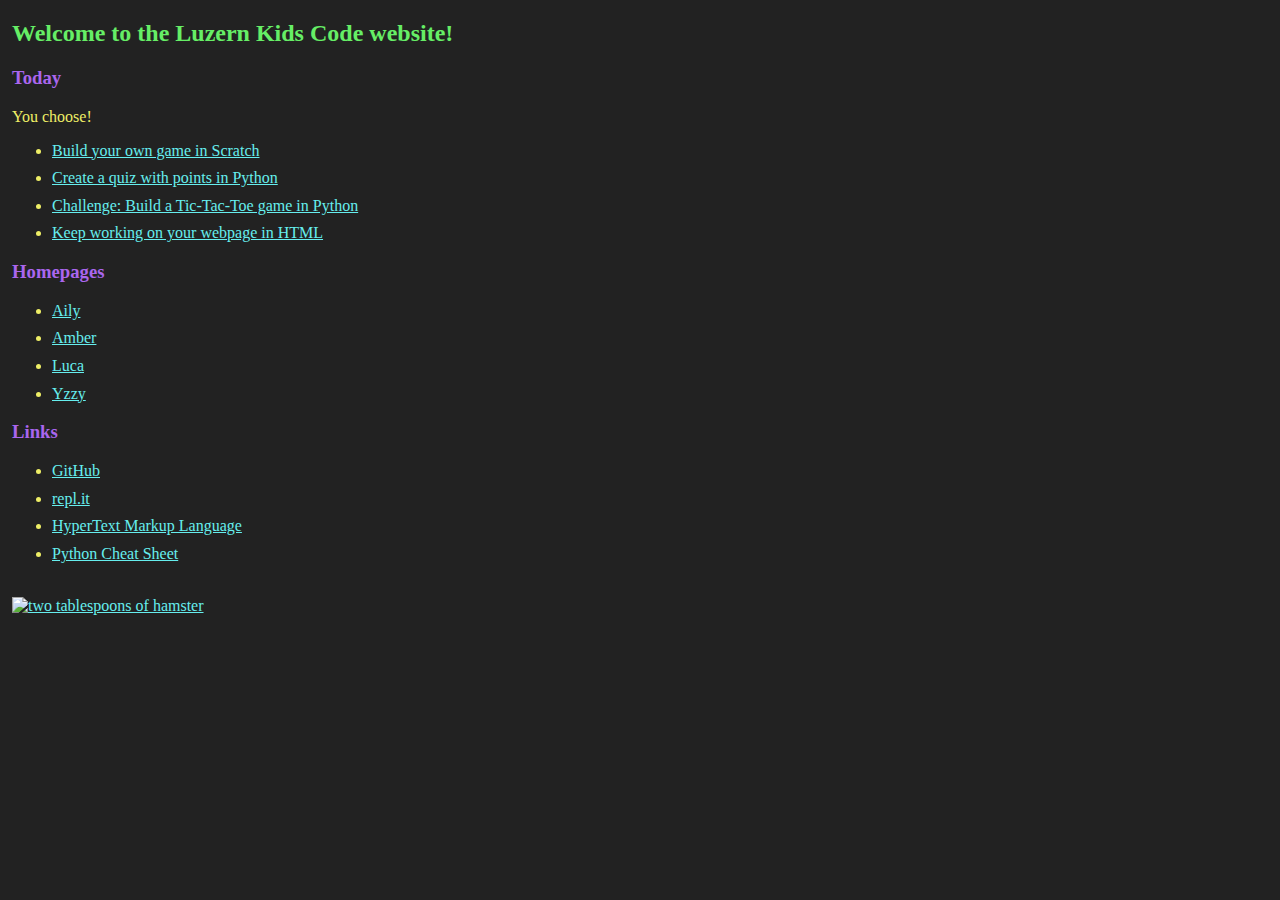
==== index.html @ f4f54a7f "Added link to scratch tutorials" ====
<!DOCTYPE html>
<html>
<head>

<meta http-equiv="content-type" content="text/html; charset=windows-1252">
<title>Luzern Kids Code</title>
<link rel="stylesheet" type="text/css" href="style.css">

</head>
<body>

<h2>Welcome to the Luzern Kids Code website!</h2>

<h3>Today</h3>

You choose! 
<ul>
  <li><a href="https://scratch.mit.edu/projects/editor/?tutorial=all">Build your own game in Scratch</a></li>
  <li><a href="coding_challenges/quizzes.html">Create a quiz with points in Python</a></li>
  <li><a href="coding_challenges/tictactoe.html">Challenge: Build a Tic-Tac-Toe game in Python</a></li>
  <li><a href="reference/html.html">Keep working on your webpage in HTML</a></li>
</ul>

<h3>Homepages</h3>
<ul>
  <li><a href="homepages/aily.html">Aily</a></li>
  <li><a href="homepages/amber.html">Amber</a></li>
  <li><a href="homepages/luca.html">Luca</a></li>
  <li><a href="homepages/yzzy.html">Yzzy</a></li>
</ul>

<h3>Links</h3>
<ul>
  <li><a href="https://github.com/" target="_blank">GitHub</a></li>
  <li><a href="https://repl.it/languages/python" target="_blank">repl.it</a></li>
  <li><a href="reference/html.html">HyperText Markup Language</a></li>
  <li><a href="reference/cheat_sheet.html">Python Cheat Sheet</a></li>
</ul>



<br>
<a href="https://watertowngwc.org/img/hamster.jpg" target="_blank"><img src="https://watertowngwc.org/img/hamster.jpg" title="two tablespoons of hamster" style="width:342px;"></a>

</body>
</html>
---- style.css ----
body    { background: #222; color: #ee6; margin-left: 12px; margin-right: 12px;}
li      { color: #ee6 }
a       { color: #6ee }
h1, h2  { color: #6e6 }
h3      { color: #a6e }
h4      { color: #6e6 }
h5      { color: #ff751a }
li      { margin-bottom: 0.6em; }
code    { color: #a6e }
em      { color: #f26; }
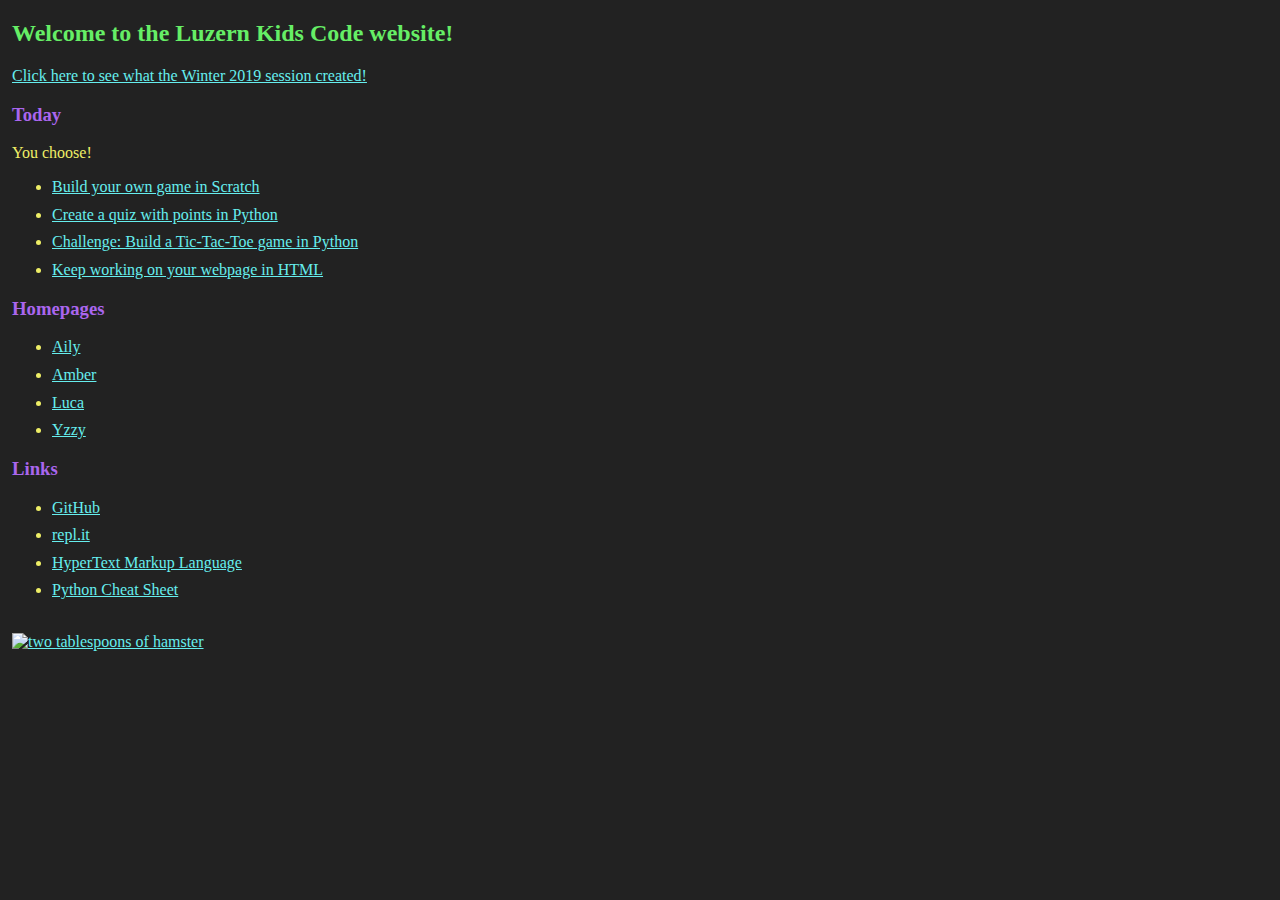
==== commit b6d2ae95: "Update index.html" ====
--- a/index.html
+++ b/index.html
@@ -11,6 +11,8 @@
 
 <h2>Welcome to the Luzern Kids Code website!</h2>
 
+  <a href="winter_2019.html">Click here to see what the Winter 2019 session created!</a>
+  
 <h3>Today</h3>
 
 You choose! 
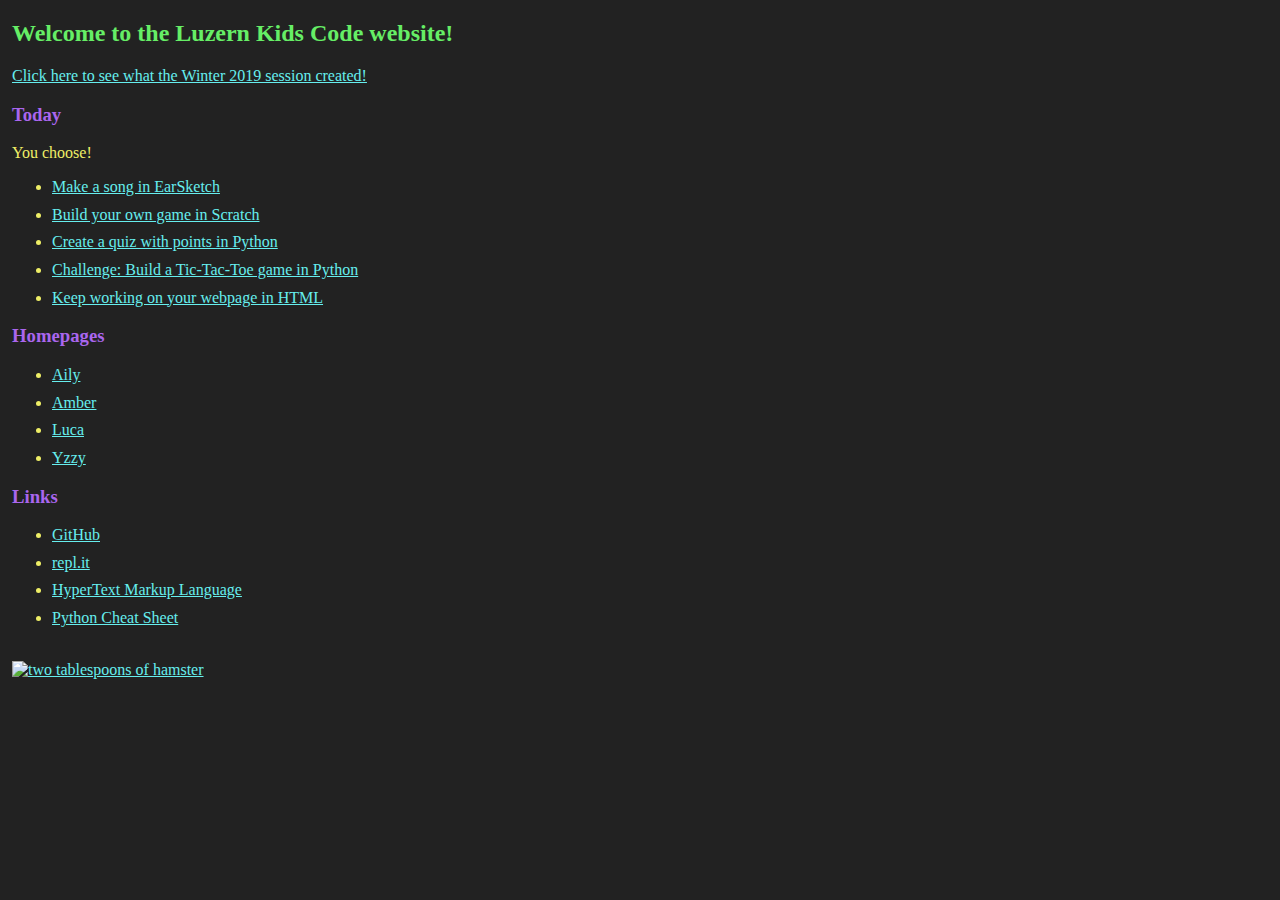
==== commit db6bb8aa: "Update index.html" ====
--- a/index.html
+++ b/index.html
@@ -17,6 +17,7 @@
 
 You choose! 
 <ul>
+  <li><a href="https://earsketch.gatech.edu/earsketch2">Make a song in EarSketch</a></li>
   <li><a href="https://scratch.mit.edu/projects/editor/?tutorial=all">Build your own game in Scratch</a></li>
   <li><a href="coding_challenges/quizzes.html">Create a quiz with points in Python</a></li>
   <li><a href="coding_challenges/tictactoe.html">Challenge: Build a Tic-Tac-Toe game in Python</a></li>
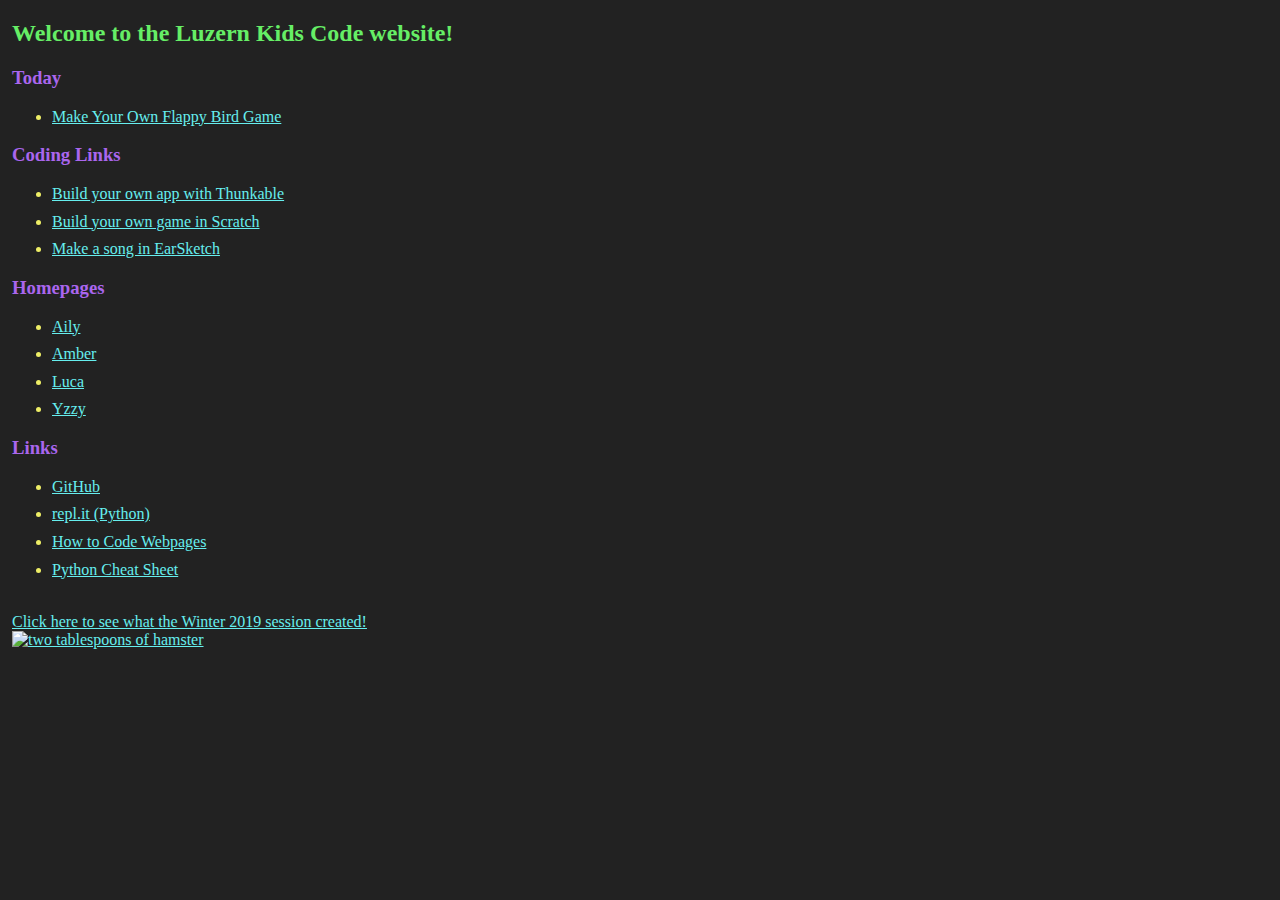
==== commit 68d7c1dc: "update for spring session 0" ====
--- a/index.html
+++ b/index.html
@@ -10,18 +10,20 @@
 <body>
 
 <h2>Welcome to the Luzern Kids Code website!</h2>
-
-  <a href="winter_2019.html">Click here to see what the Winter 2019 session created!</a>
   
 <h3>Today</h3>
-
-You choose! 
 <ul>
+  <li><a href="https://studio.code.org/flappy/1">Make Your Own Flappy Bird Game</a></li>
+</ul>
+  
+<h3>Coding Links</h3> 
+<ul>
+  <li><a href="https://thunkable.com/#/">Build your own app with Thunkable</a></li>
+  <li><a href="https://scratch.mit.edu/projects/editor/?tutorial=all">Build your own game in Scratch</a></li>
   <li><a href="https://earsketch.gatech.edu/earsketch2">Make a song in EarSketch</a></li>
-  <li><a href="https://scratch.mit.edu/projects/editor/?tutorial=all">Build your own game in Scratch</a></li>
-  <li><a href="coding_challenges/quizzes.html">Create a quiz with points in Python</a></li>
+<!--   <li><a href="coding_challenges/quizzes.html">Create a quiz with points in Python</a></li>
   <li><a href="coding_challenges/tictactoe.html">Challenge: Build a Tic-Tac-Toe game in Python</a></li>
-  <li><a href="reference/html.html">Keep working on your webpage in HTML</a></li>
+  <li><a href="reference/html.html">Keep working on your webpage in HTML</a></li> -->
 </ul>
 
 <h3>Homepages</h3>
@@ -35,10 +37,13 @@
 <h3>Links</h3>
 <ul>
   <li><a href="https://github.com/" target="_blank">GitHub</a></li>
-  <li><a href="https://repl.it/languages/python" target="_blank">repl.it</a></li>
-  <li><a href="reference/html.html">HyperText Markup Language</a></li>
+  <li><a href="https://repl.it/languages/python" target="_blank">repl.it (Python)</a></li>
+  <li><a href="reference/html.html">How to Code Webpages</a></li>
   <li><a href="reference/cheat_sheet.html">Python Cheat Sheet</a></li>
 </ul>
+<br>
+<a href="winter_2019.html">Click here to see what the Winter 2019 session created!</a>
+
 
 
 
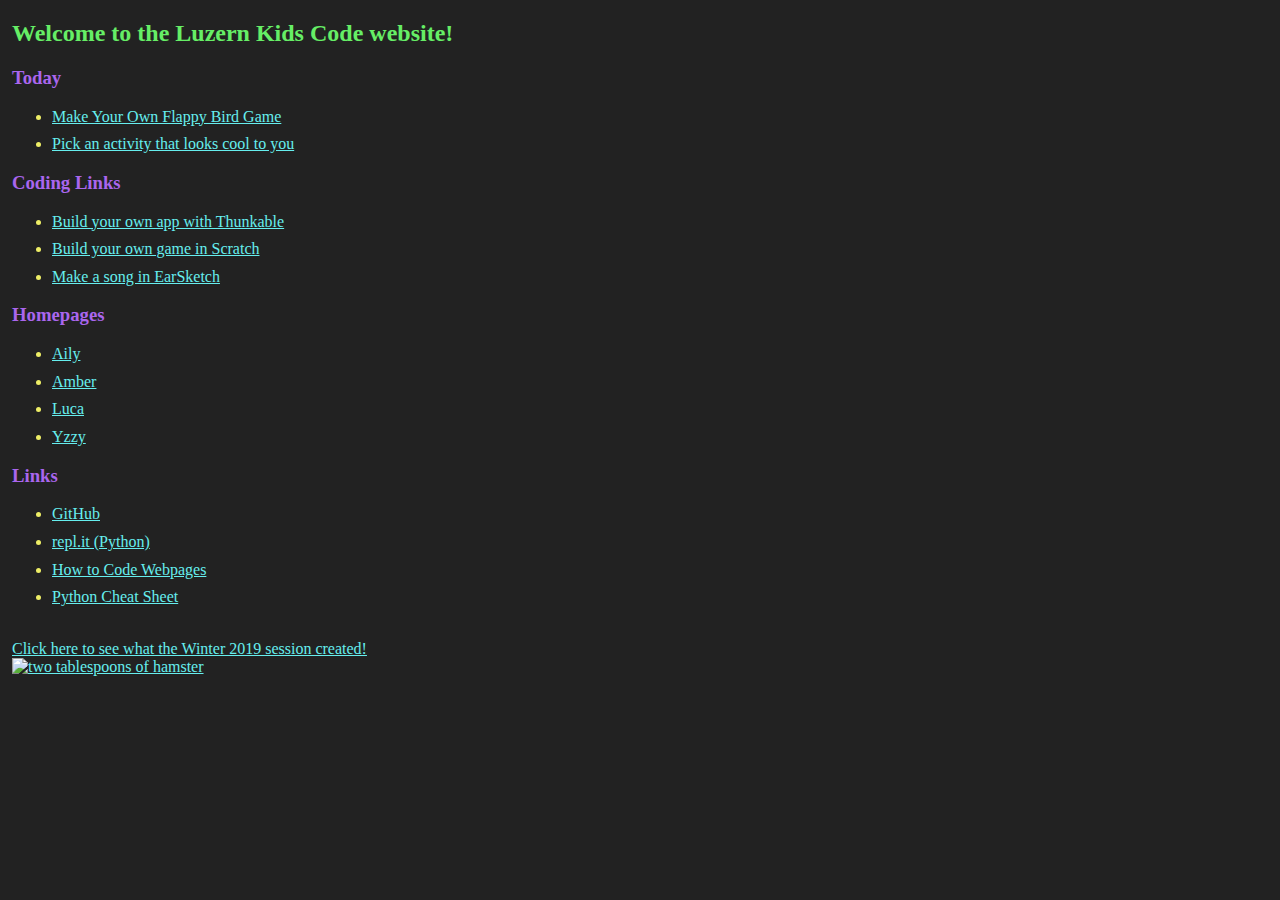
==== commit 025cf56f: "Update index.html" ====
--- a/index.html
+++ b/index.html
@@ -14,6 +14,7 @@
 <h3>Today</h3>
 <ul>
   <li><a href="https://studio.code.org/flappy/1">Make Your Own Flappy Bird Game</a></li>
+  <li><a href="https://hourofcode.com/us/learn">Pick an activity that looks cool to you</a></li>
 </ul>
   
 <h3>Coding Links</h3> 
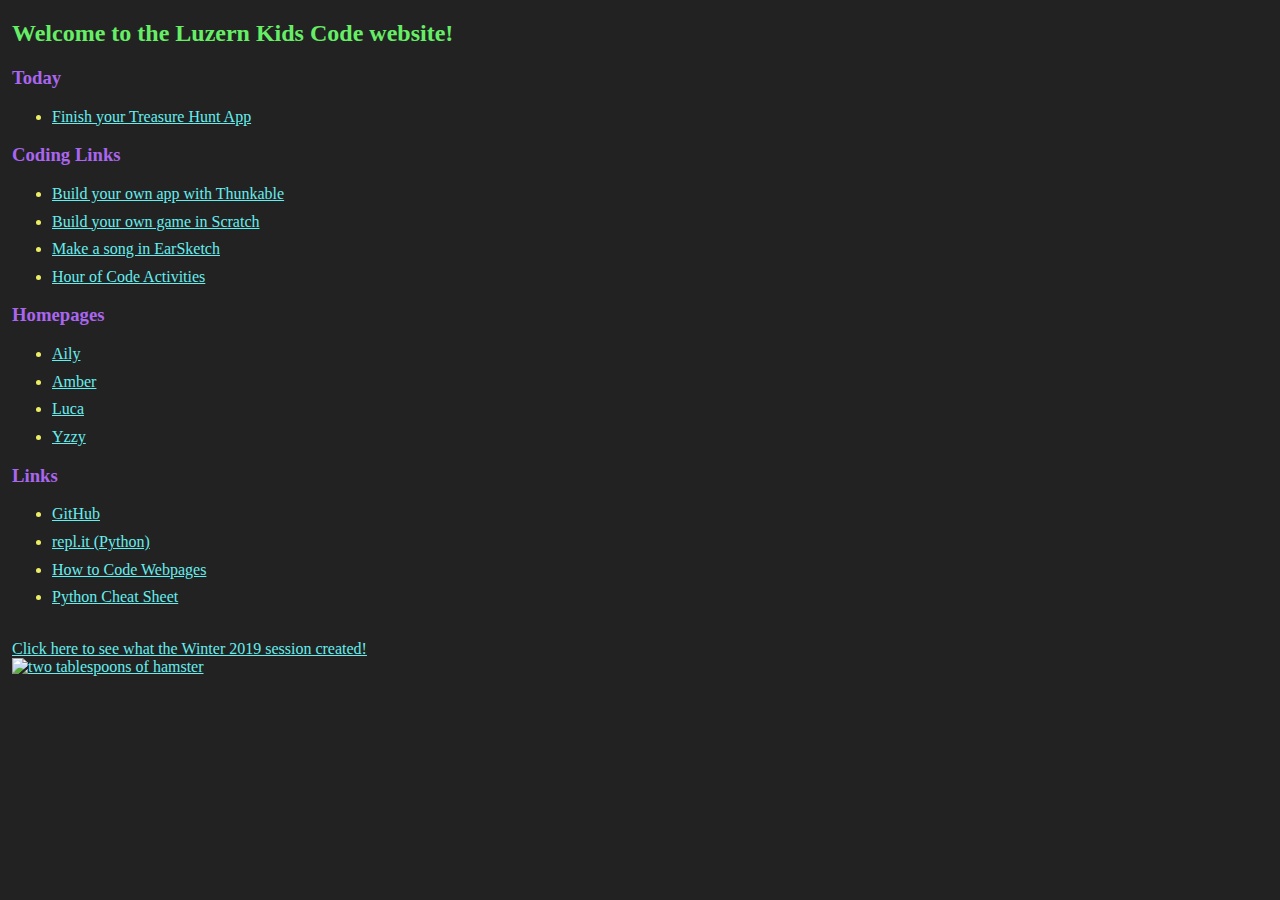
==== commit 45c9e020: "Added Treasure Hunt instructions link" ====
--- a/index.html
+++ b/index.html
@@ -13,8 +13,7 @@
   
 <h3>Today</h3>
 <ul>
-  <li><a href="https://studio.code.org/flappy/1">Make Your Own Flappy Bird Game</a></li>
-  <li><a href="https://hourofcode.com/us/learn">Pick an activity that looks cool to you</a></li>
+  <li><a href="https://www.notion.so/Treasure-Hunt-App-ab09e7832210486b8c1d0ffa3b68e491">Finish your Treasure Hunt App</a></li>
 </ul>
   
 <h3>Coding Links</h3> 
@@ -22,6 +21,7 @@
   <li><a href="https://thunkable.com/#/">Build your own app with Thunkable</a></li>
   <li><a href="https://scratch.mit.edu/projects/editor/?tutorial=all">Build your own game in Scratch</a></li>
   <li><a href="https://earsketch.gatech.edu/earsketch2">Make a song in EarSketch</a></li>
+  <li><a href="https://hourofcode.com/us/learn">Hour of Code Activities</a></li>
 <!--   <li><a href="coding_challenges/quizzes.html">Create a quiz with points in Python</a></li>
   <li><a href="coding_challenges/tictactoe.html">Challenge: Build a Tic-Tac-Toe game in Python</a></li>
   <li><a href="reference/html.html">Keep working on your webpage in HTML</a></li> -->
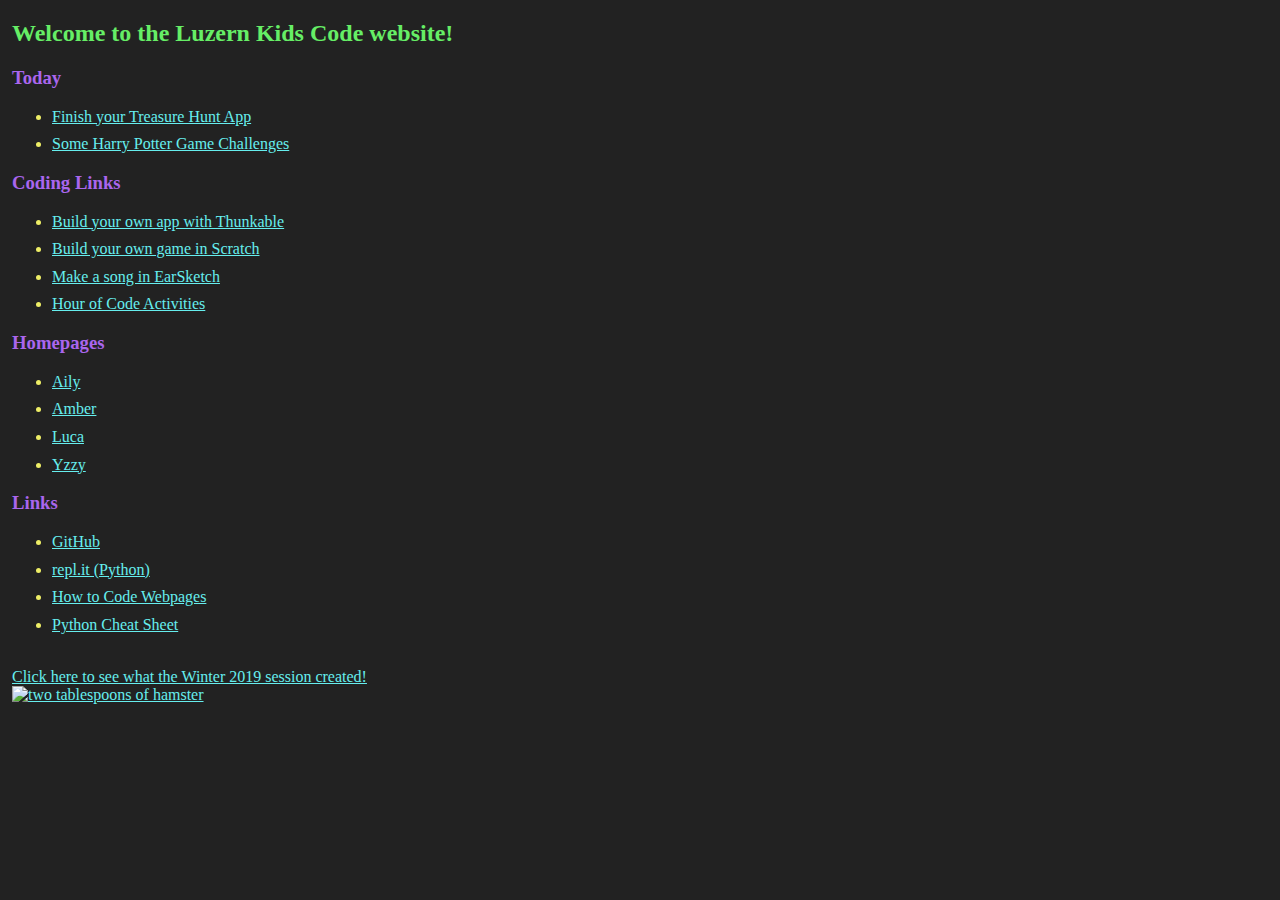
==== commit d6c90673: "added game" ====
--- a/index.html
+++ b/index.html
@@ -14,6 +14,7 @@
 <h3>Today</h3>
 <ul>
   <li><a href="https://www.notion.so/Treasure-Hunt-App-ab09e7832210486b8c1d0ffa3b68e491">Finish your Treasure Hunt App</a></li>
+  <li><a href="https://hoc-2018.kano.me/challenges/">Some Harry Potter Game Challenges</a></li>
 </ul>
   
 <h3>Coding Links</h3> 
